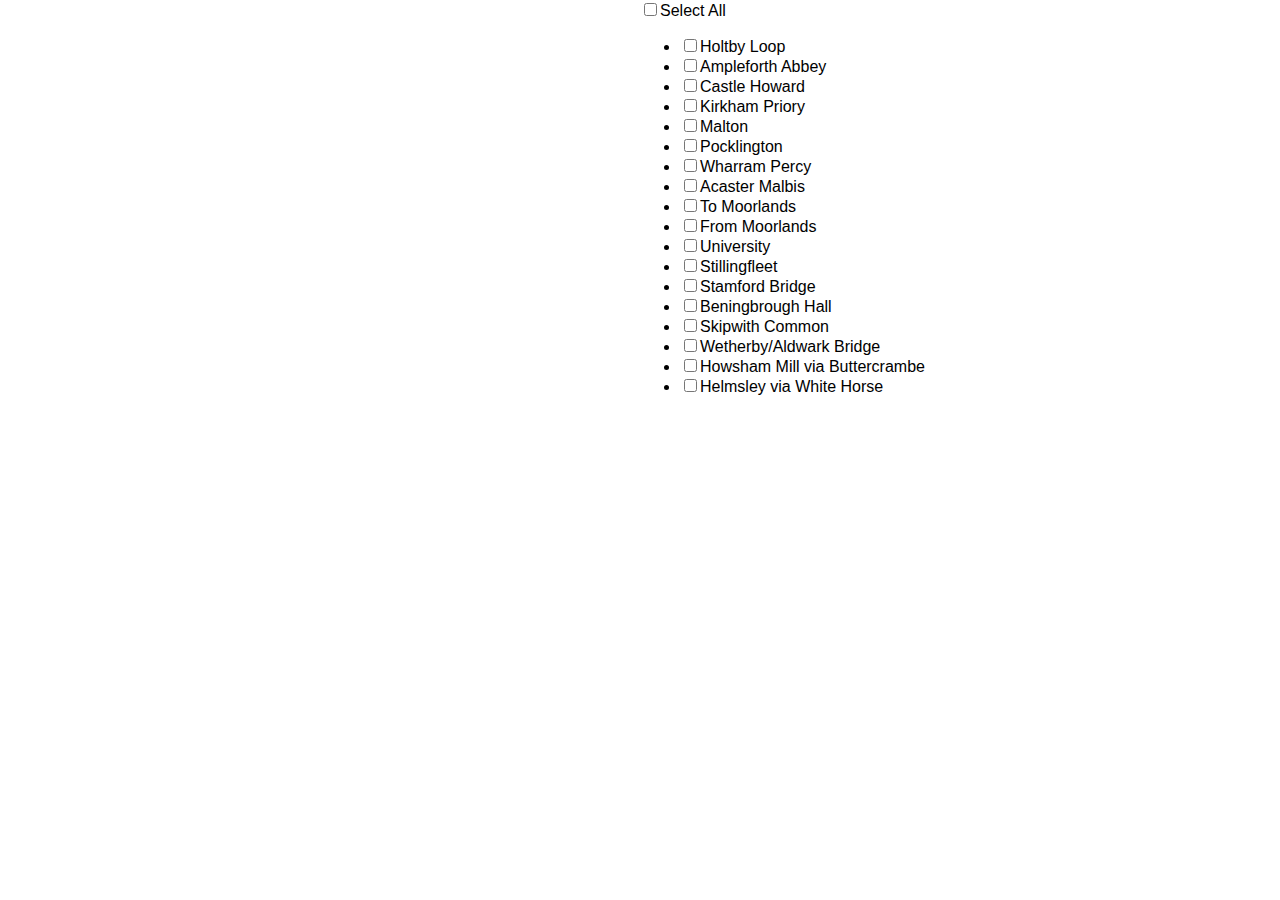
==== cycles/cycles.html @ 196beeda "Initial" ====
<!DOCTYPE html>
<html>
    <head>
        <title>Family Bike Rides - Mary Betteridge</title>
        <meta http-equiv='Content-Type' content='text/html; charset=utf-8'/>
        <link rel="stylesheet" type="text/css" href="cycles.css">
    </head>
    <body>

        <div class="row">

            <div class="column" id='myMap' style='height: 100vh;'></div>

            <div class="column" id='printoutPanel'>

                <input class="routeAll" type="checkbox">Select All</input>

                <ul>
                <!-- https://www.w3schools.com/colors/colors_picker.asp -->
                <li><input class="route" type="checkbox" value="holtbyloop.gpx" data-colour="#ff0000">Holtby Loop</input></li>
                <li><input class="route" type="checkbox" value="ampleforth.gpx" data-colour="#ff4000">Ampleforth Abbey</input></li>
                <li><input class="route" type="checkbox" value="castlehoward.gpx" data-colour="#ff8000">Castle Howard</input></li>
                <li><input class="route" type="checkbox" value="kirkhampriory.gpx" data-colour="#ffbf00">Kirkham Priory</input></li>
                <li><input class="route" type="checkbox" value="malton.gpx" data-colour="#ffff00">Malton</input></li>
                <li><input class="route" type="checkbox" value="pocklington.gpx" data-colour="#bfff00">Pocklington</input></li>
                <li><input class="route" type="checkbox" value="wharrampercy.gpx" data-colour="#80ff00">Wharram Percy</input></li>

                <li><input class="route" type="checkbox" value="acastermalbis.gpx" data-colour="#40ff00">Acaster Malbis</input></li>
                <li><input class="route" type="checkbox" value="tomoorlands.gpx" data-colour="#00ff00">To Moorlands</input></li>
                <li><input class="route" type="checkbox" value="frommoorlands.gpx" data-colour="#00ff40">From Moorlands</input></li>
                <li><input class="route" type="checkbox" value="university.gpx" data-colour="#00ff80">University</input></li>
                <li><input class="route" type="checkbox" value="stillingfleet.gpx" data-colour="#00ffbf">Stillingfleet</input></li>
                <li><input class="route" type="checkbox" value="stamfordbridge.gpx" data-colour="#00ffff">Stamford Bridge</input></li>
                <li><input class="route" type="checkbox" value="beningbroughhall.gpx" data-colour="#00bfff">Beningbrough Hall</input></li>
                <li><input class="route" type="checkbox" value="skipwithcommon.gpx" data-colour="#0080ff">Skipwith Common</input></li>
                <li><input class="route" type="checkbox" value="wetherby.gpx" data-colour="#0000ff">Wetherby/Aldwark Bridge</input></li>
                <li><input class="route" type="checkbox" value="buttercrambe.gpx" data-colour="#0040ff">Howsham Mill via Buttercrambe</input></li>
                <li><input class="route" type="checkbox" value="whitehorse.gpx" data-colour="#4000ff">Helmsley via White Horse</input></li>
                <!--
                
                <li><input class="route" type="checkbox" value="1066.xml" data-colour="#8000ff">1066</input></li>
                <li><input class="route" type="checkbox" value="ArcOfAttrition.xml" data-colour="#8000ff">Arc of Attrition</input></li> -->
            </ul>
            </div>
        </div>

        <script type='text/javascript' src='cycles.js'></script>
        <script type='text/javascript' src='https://www.bing.com/api/maps/mapcontrol?key=AoMlZ5rJywSt5Yeba_5_EpNUkmzPkotnJs5d0K5XC16zY6xxShIH4Ipny7xWCLFM &callback=loadMapScenario' async defer></script>
    </body>
</html>
---- cycles/cycles.css ----
body {
    margin: 0;
    padding: 0;
    overflow: hidden;
    font-family: 'Segoe UI', Helvetica, Arial, Sans-Serif
}

.row {
    display: flex;
}

.column {
    flex: 90%;
}
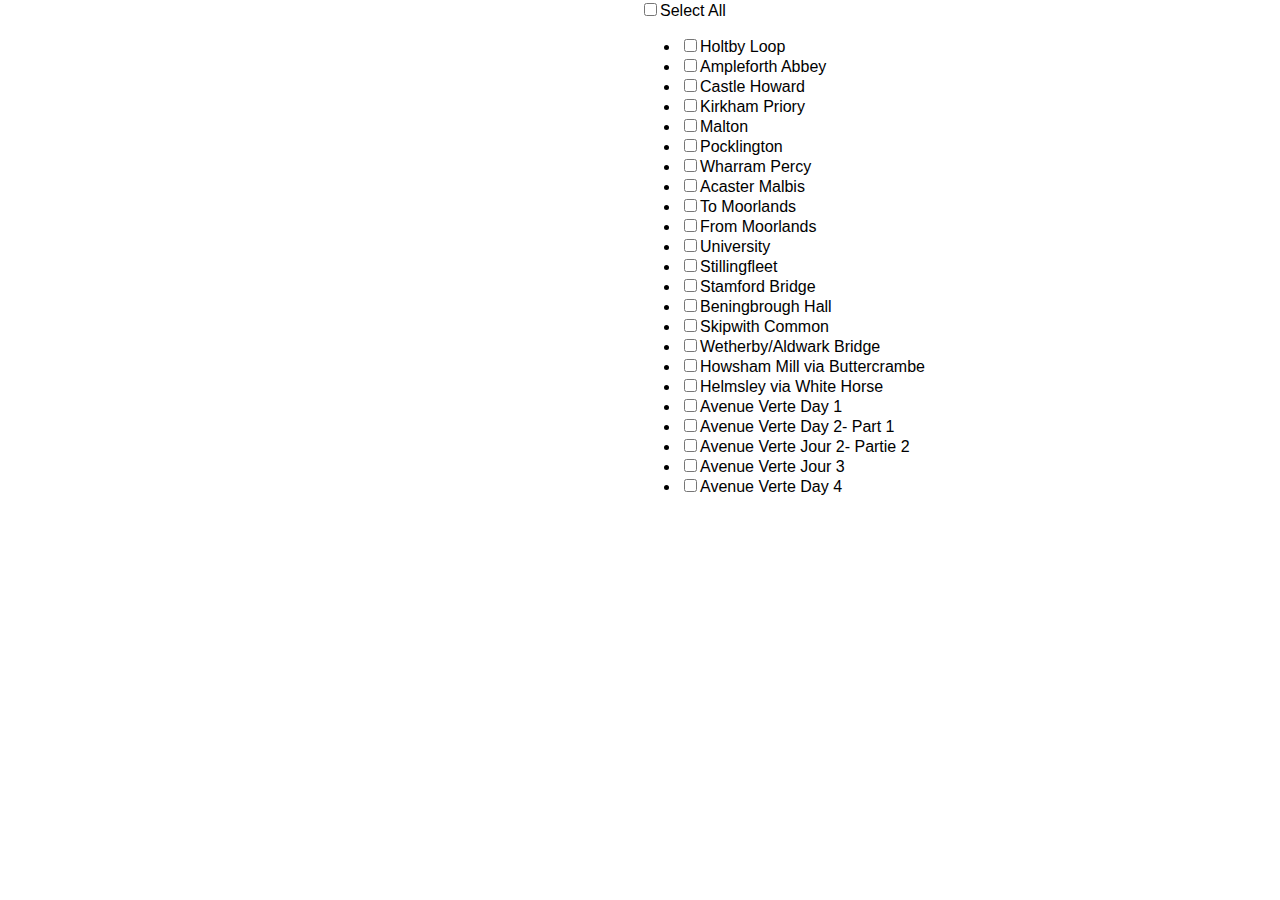
==== commit 0d864436: "y" ====
--- a/cycles/cycles.html
+++ b/cycles/cycles.html
@@ -36,6 +36,14 @@
                 <li><input class="route" type="checkbox" value="wetherby.gpx" data-colour="#0000ff">Wetherby/Aldwark Bridge</input></li>
                 <li><input class="route" type="checkbox" value="buttercrambe.gpx" data-colour="#0040ff">Howsham Mill via Buttercrambe</input></li>
                 <li><input class="route" type="checkbox" value="whitehorse.gpx" data-colour="#4000ff">Helmsley via White Horse</input></li>
+
+                <li><input class="route" type="checkbox" value="London_to_Paris_Day_1.gpx" data-colour="#00ffbf">Avenue Verte Day 1</input></li>
+                <li><input class="route" type="checkbox" value="London_to_Paris_Day_2.gpx" data-colour="#00ffbf">Avenue Verte Day 2- Part 1 </input></li>
+                <li><input class="route" type="checkbox" value="London_to_Paris_Day_2_part_2.gpx" data-colour="#00ffbf">Avenue Verte Jour 2- Partie 2</input></li>
+                <li><input class="route" type="checkbox" value="Day_3_London_to_Paris_.gpx" data-colour="#00ffbf">Avenue Verte Jour 3</input></li>
+                <li><input class="route" type="checkbox" value="London_to_Paris_Day_4.gpx" data-colour="#00ffbf">Avenue Verte Day 4</input></li>
+                
+
                 <!--
                 
                 <li><input class="route" type="checkbox" value="1066.xml" data-colour="#8000ff">1066</input></li>
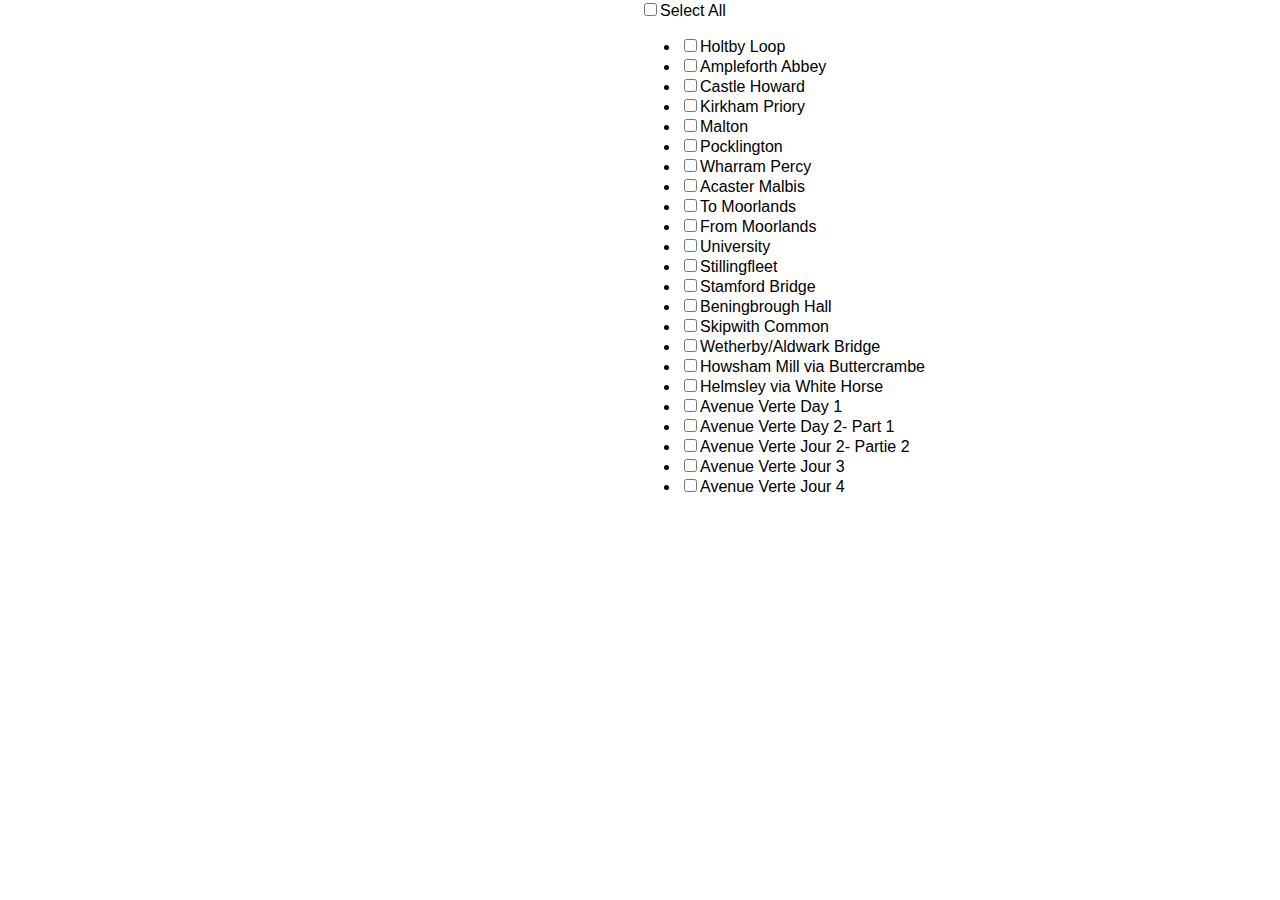
==== commit b92d7f59: "j" ====
--- a/cycles/cycles.html
+++ b/cycles/cycles.html
@@ -41,7 +41,7 @@
                 <li><input class="route" type="checkbox" value="London_to_Paris_Day_2.gpx" data-colour="#00ffbf">Avenue Verte Day 2- Part 1 </input></li>
                 <li><input class="route" type="checkbox" value="London_to_Paris_Day_2_part_2.gpx" data-colour="#00ffbf">Avenue Verte Jour 2- Partie 2</input></li>
                 <li><input class="route" type="checkbox" value="Day_3_London_to_Paris_.gpx" data-colour="#00ffbf">Avenue Verte Jour 3</input></li>
-                <li><input class="route" type="checkbox" value="London_to_Paris_Day_4.gpx" data-colour="#00ffbf">Avenue Verte Day 4</input></li>
+                <li><input class="route" type="checkbox" value="London_to_Paris_Day_4.gpx" data-colour="#00ffbf">Avenue Verte Jour 4</input></li>
                 
 
                 <!--
